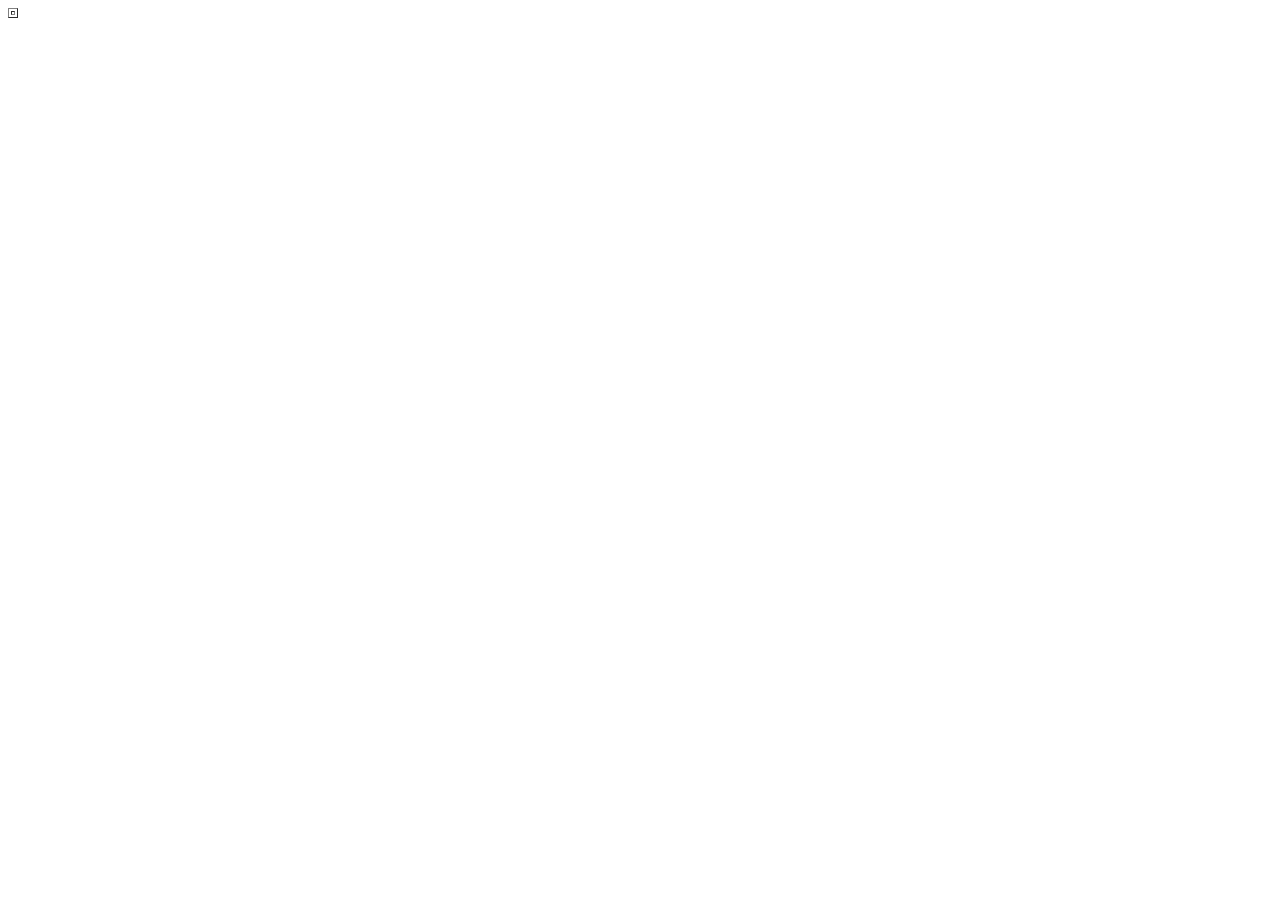
==== index.html @ 62c6094b "Empty table created" ====
<html>
<head>
	<script src="libraries/js/jquery.js"></script>
	<script src="fetchData.js"></script>
	<title>Scoreboard</title>
</head>
<body>
	<table id="scoreboard" border="1">
		<script src="createTable.js"></script>
	</table>
	<script src="loadTable.js"></script>
</body>
</html>
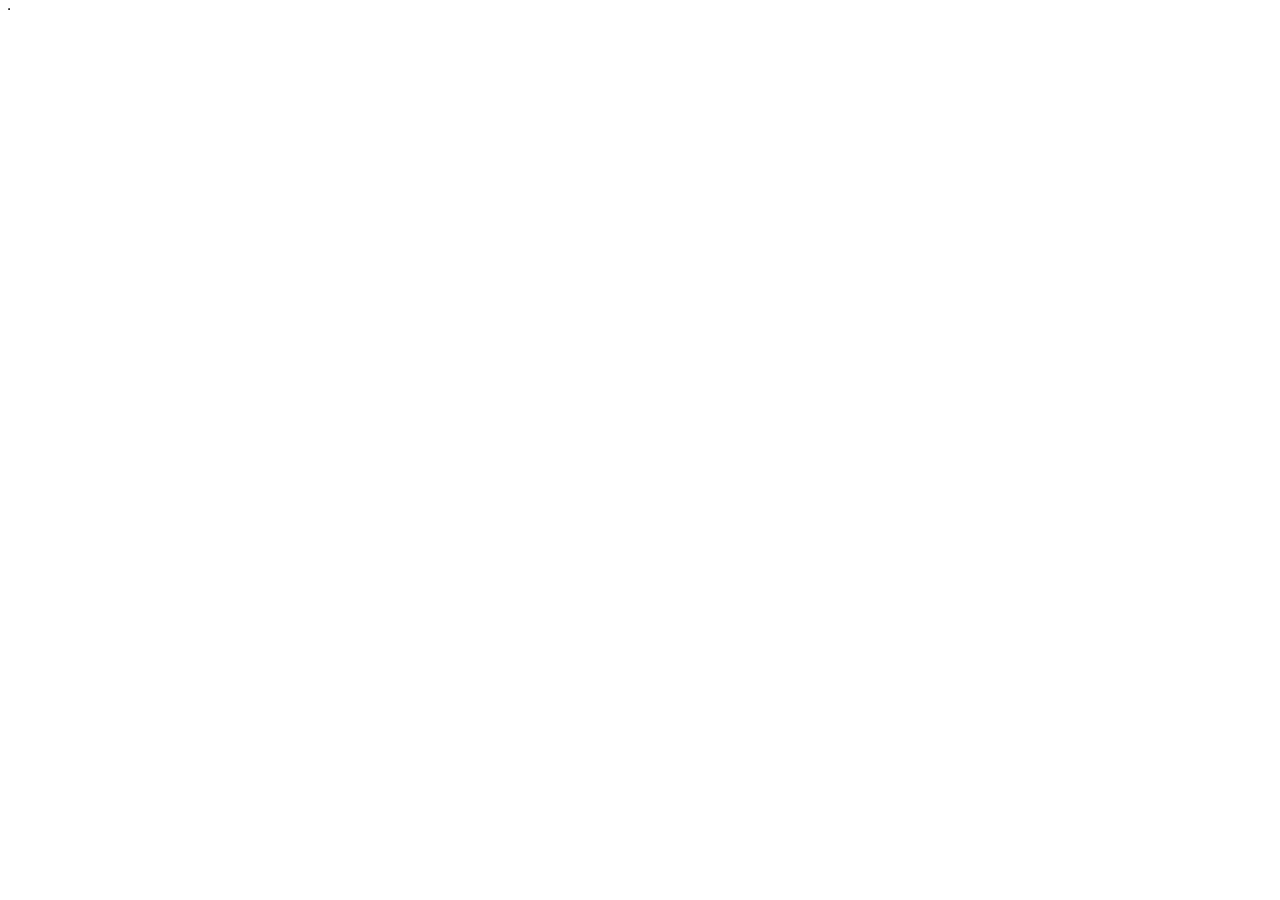
==== commit e137926d: "Fixed bugs with updater" ====
--- a/index.html
+++ b/index.html
@@ -1,13 +1,23 @@
 <html>
 <head>
 	<script src="libraries/js/jquery.js"></script>
-	<script src="fetchData.js"></script>
+  <script src="libraries/js/jquery.quicksand.js"></script>
+	<script src="js/constant.js"></script>
+  <script src="js/submission.js"></script>
+  <script src="js/team.js"></script>
+  <script src="js/problem.js"></script>
+  <script src="js/contest.js"></script>
+  <script src="js/updater.js"></script>
+	<script src="js/fetchData.js"></script>
 	<title>Scoreboard</title>
 </head>
 <body>
 	<table id="scoreboard" border="1">
-		<script src="createTable.js"></script>
 	</table>
-	<script src="loadTable.js"></script>
+  <script>
+    var contest = new Contest();
+    var updater = new Updater(contest); 
+    updater.startRefresh();        
+  </script>
 </body>
-</html>+</html>
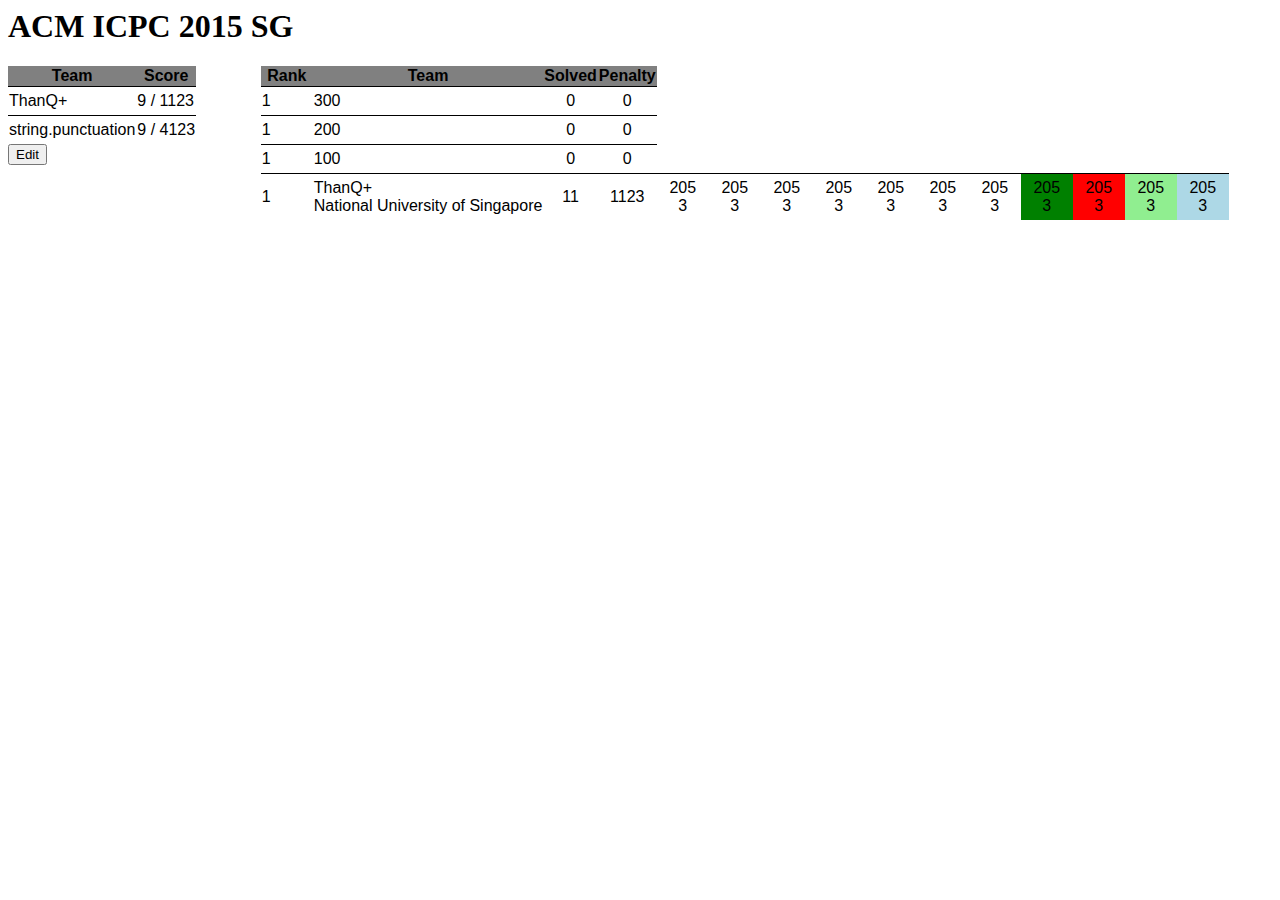
==== commit 726271cb: "added tableController and uiController" ====
--- a/index.html
+++ b/index.html
@@ -1,23 +1,100 @@
 <html>
 <head>
-	<script src="libraries/js/jquery.js"></script>
+  <link rel="stylesheet" type="text/css" href="css/scoreboard.css"></link>
+  <link rel="stylesheet" type="text/css" href="css/jquery-ui.css"></link>
+  <script src="libraries/js/jquery.js"></script>
+  <script src="libraries/js/jquery-ui.js"></script>
   <script src="libraries/js/jquery.quicksand.js"></script>
-	<script src="js/constant.js"></script>
+  <script src="js/constant.js"></script>
   <script src="js/submission.js"></script>
   <script src="js/team.js"></script>
   <script src="js/problem.js"></script>
   <script src="js/contest.js"></script>
   <script src="js/updater.js"></script>
-	<script src="js/fetchData.js"></script>
-	<title>Scoreboard</title>
+  <script src="js/fetchData.js"></script>
+  <script src="js/uiController.js"></script>
+  <script src="js/tableController.js"></script>
+  <title>Scoreboard</title>
 </head>
 <body>
-	<table id="scoreboard" border="1">
-	</table>
+      <div id="container">
+      <div id="header">
+        <h1> ACM ICPC 2015 SG </h1>
+      </div>
+      <div id="sb_body">
+        <div id="sidebar">
+          <table>
+            <tr>
+              <th> Team </th>
+              <th> Score </th>
+            </tr>
+            <tr>
+              <td> ThanQ+ </td>
+              <td> 9 / 1123 </td>
+            </tr>
+            <tr>
+              <td> string.punctuation </td>
+              <td> 9 / 4123 </td>
+            </tr>
+          </table>
+          <button id = 'edit_button'> Edit </button>
+        </div>
+        <div id="scoreboard">
+          <table id="scoreboardtable">
+            <tr id="tableheader">
+              <th> Rank </th>
+              <th> Team </th>
+              <th> Solved </th>
+              <th> Penalty </th>
+            </tr>
+            <tr>
+              <td class="rank"> 1 </td>
+              <td class="team_name"> ThanQ+ <br> National University of Singapore</td>
+              <td class="num_solved"> 11 </td>
+              <td class="penalty"> 1123 </td>
+              <td class="team_problem"> 205<br>3 </td>
+              <td class="team_problem"> 205<br>3 </td>
+              <td class= "team_problem"> 205<br>3 </td>
+              <td class= "team_problem"> 205<br>3 </td>
+              <td class= "team_problem"> 205<br>3 </td>
+              <td class= "team_problem"> 205<br>3 </td>
+              <td class= "team_problem"> 205<br>3 </td>
+              <td class= "team_problem first_yes_submission"> 205<br>3 </td>
+              <td class= "team_problem no_submission"> 205<br>3 </td>
+              <td class= "team_problem yes_submission"> 205<br>3 </td>
+              <td class= "team_problem pending_submission"> 205<br>3 </td>
+            </tr>
+          </table>
+        </div>
+      </div>
+      <div id="followed_dialog"> 
+        <ul>
+          <li>
+            National University of Singapore
+            <ul>
+              <li> ThanQ+ </li>
+              <li> Team Rocket </li>
+            </ul>
+          </li>
+        </ul>
+      </div>
+    </div>
+  </body>
+  <script>
+    $('#followed_dialog').hide();
+    $('#edit_button').click(function(){
+      $('#followed_dialog').dialog();
+    });
+  </script>
   <script>
     var contest = new Contest();
     var updater = new Updater(contest); 
-    updater.startRefresh();        
+    //updater.startRefresh();        
+    var tableController = new tableController(contest);
+    tableController.addTeam(new Team(100));
+    tableController.addTeam(new Team(200));
+    tableController.addTeam(new Team(300));
+    
   </script>
 </body>
 </html>
--- a/css/scoreboard.css
+++ b/css/scoreboard.css
@@ -0,0 +1,69 @@
+table {
+	border-collapse: collapse;
+	border-spacing: 0;
+}
+
+#sb_body {
+  clear:both;
+  display:table;
+  width:100%;
+}
+
+#sidebar {
+  width:20%;
+  display:table-cell;
+}
+
+#scoreboard {
+  width:80%;
+  display:table-cell;
+}
+
+th {
+  background-color:grey;
+  font-family:arial;
+}
+
+.teamname {
+  text-align:left;
+}
+
+td {
+  background-color:white;
+  font-family:arial;
+  min-width:50px;
+  padding-top:5px;
+  padding-bottom: 5px;
+  border-left:0px solid black;
+  border-right:0px solid black;
+  border-top:1px solid black;
+}
+
+.team_problem {
+  text-align:center;
+}
+
+.pending_submission {
+  background-color : lightblue;
+}
+
+.no_submission {
+  background-color : red;
+}
+
+.first_yes_submission {
+  background-color : green;
+}
+
+.yes_submission {
+  background-color : lightgreen;
+}
+
+.num_solved {
+  text-align: center;
+}
+.penalty {
+  text-align: center;
+}
+
+
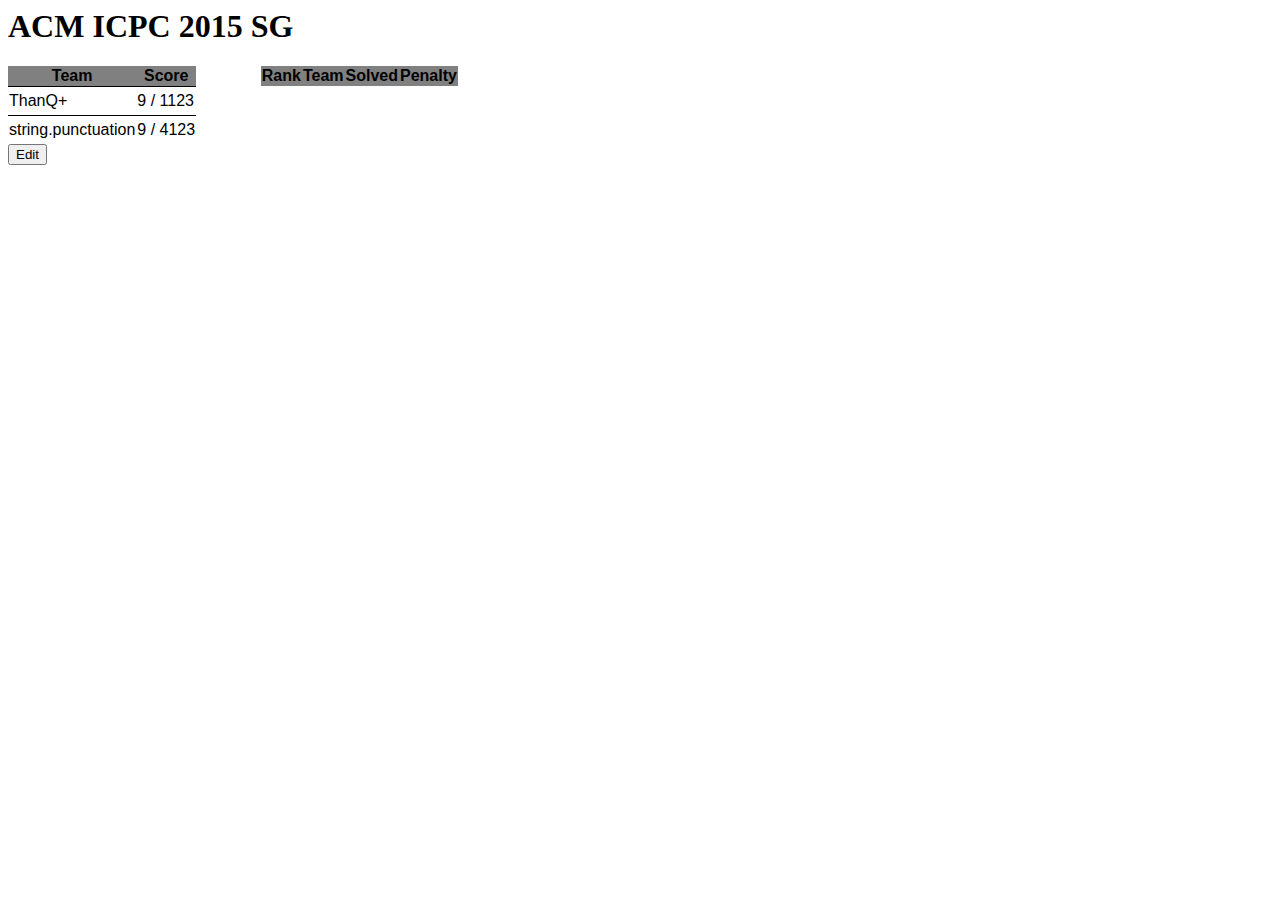
==== commit 70a35216: "Connect backend and tableController" ====
--- a/index.html
+++ b/index.html
@@ -12,8 +12,8 @@
   <script src="js/contest.js"></script>
   <script src="js/updater.js"></script>
   <script src="js/fetchData.js"></script>
+  <script src="js/tableController.js"></script>
   <script src="js/uiController.js"></script>
-  <script src="js/tableController.js"></script>
   <title>Scoreboard</title>
 </head>
 <body>
@@ -47,7 +47,7 @@
               <th> Solved </th>
               <th> Penalty </th>
             </tr>
-            <tr>
+            <!-- <tr>
               <td class="rank"> 1 </td>
               <td class="team_name"> ThanQ+ <br> National University of Singapore</td>
               <td class="num_solved"> 11 </td>
@@ -63,7 +63,7 @@
               <td class= "team_problem no_submission"> 205<br>3 </td>
               <td class= "team_problem yes_submission"> 205<br>3 </td>
               <td class= "team_problem pending_submission"> 205<br>3 </td>
-            </tr>
+            </tr> -->
           </table>
         </div>
       </div>
@@ -88,12 +88,13 @@
   </script>
   <script>
     var contest = new Contest();
+    //var tableController = new tableController(contest);
     var updater = new Updater(contest); 
-    //updater.startRefresh();        
-    var tableController = new tableController(contest);
-    tableController.addTeam(new Team(100));
+    updater.startRefresh();        
+    /*tableController.addTeam(new Team(100));
     tableController.addTeam(new Team(200));
     tableController.addTeam(new Team(300));
+    tableController.updateTeamPosition(new Team(300));*/
     
   </script>
 </body>
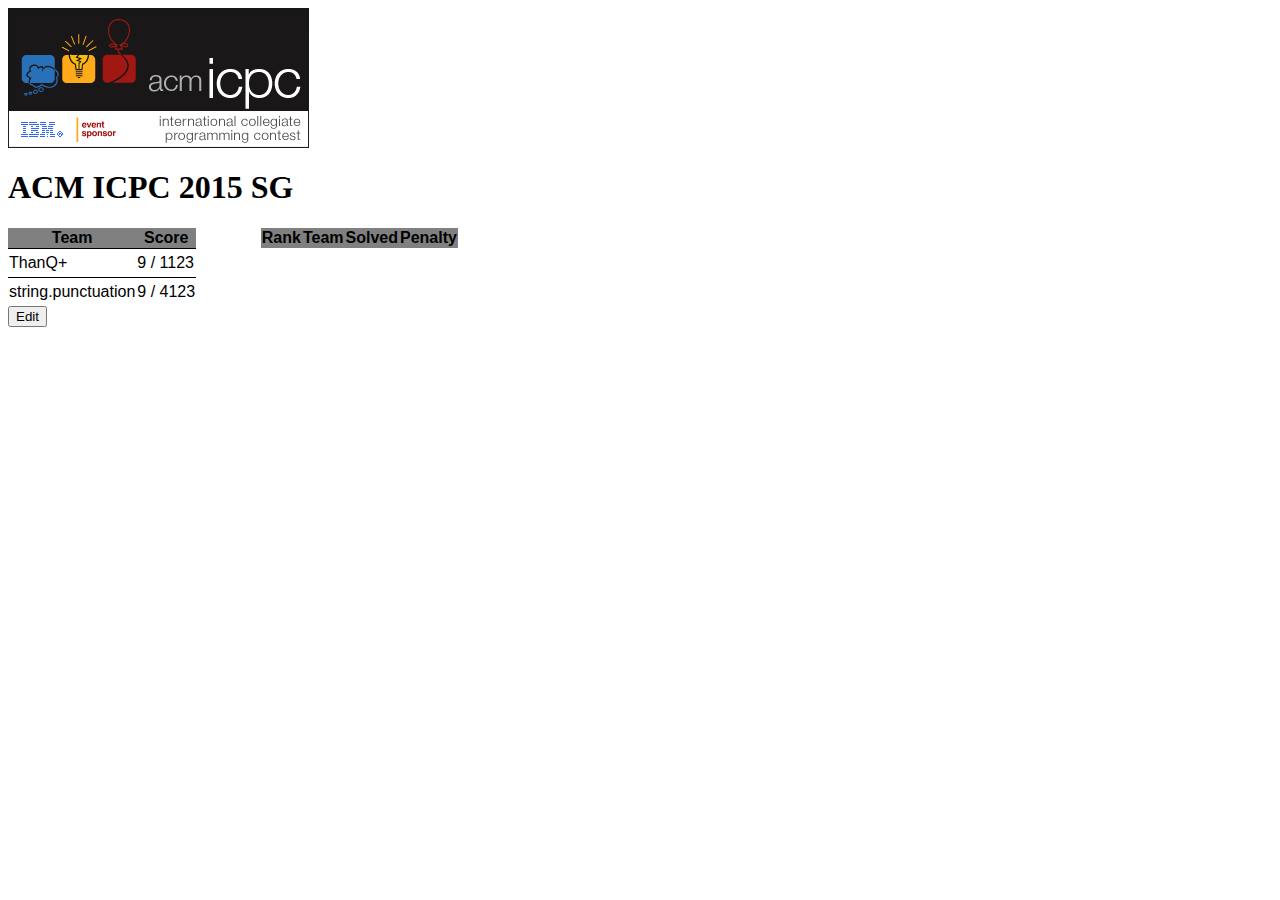
==== commit 48da98a7: "Added ACM ICPC logo" ====
--- a/index.html
+++ b/index.html
@@ -19,6 +19,7 @@
 <body>
       <div id="container">
       <div id="header">
+      	<img src="acmicpc.png" alt="acmicpc" />
         <h1> ACM ICPC 2015 SG </h1>
       </div>
       <div id="sb_body">
